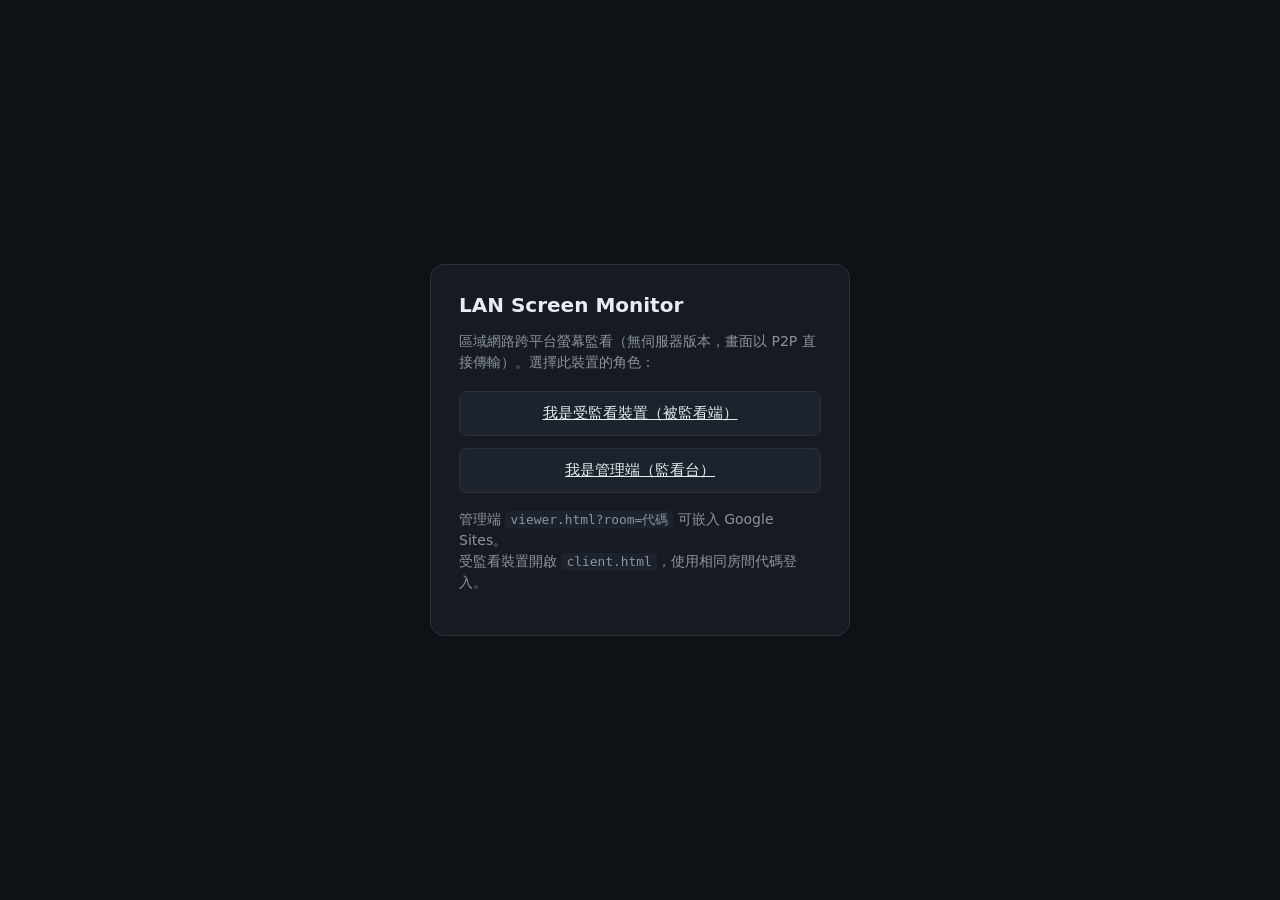
==== index.html @ d10c716b "Add files via upload" ====
<!DOCTYPE html>
<html lang="zh-Hant">
<head>
<meta charset="utf-8" />
<meta name="viewport" content="width=device-width, initial-scale=1" />
<title>LAN Screen Monitor</title>
<link rel="stylesheet" href="style.css" />
</head>
<body>
<div class="center">
  <div class="card">
    <h1>LAN Screen Monitor</h1>
    <p>區域網路跨平台螢幕監看（無伺服器版本，畫面以 P2P 直接傳輸）。選擇此裝置的角色：</p>
    <a class="btn full" href="client.html" style="display:block;text-align:center;margin-top:18px;">我是受監看裝置（被監看端）</a>
    <a class="btn full primary" href="viewer.html" style="display:block;text-align:center;margin-top:12px;">我是管理端（監看台）</a>
    <p class="note">
      管理端 <code>viewer.html?room=代碼</code> 可嵌入 Google Sites。<br />
      受監看裝置開啟 <code>client.html</code>，使用相同房間代碼登入。
    </p>
  </div>
</div>
</body>
</html>
---- style.css ----
:root {
  --bg: #0e1116;
  --panel: #161b22;
  --panel-2: #1c232d;
  --line: #2a323d;
  --ink: #e6edf3;
  --ink-dim: #8b949e;
  --ink-faint: #5b6675;
  --live: #2dd4bf;      /* signal accent */
  --live-soft: rgba(45, 212, 191, .14);
  --warn: #f0a020;
  --down: #6b7280;
  --danger: #f05b5b;
  --radius: 10px;
  --mono: ui-monospace, "SF Mono", "JetBrains Mono", "Cascadia Code", Menlo, Consolas, monospace;
  --sans: ui-sans-serif, system-ui, "Segoe UI", Roboto, "Noto Sans TC", "PingFang TC", sans-serif;
}

* { box-sizing: border-box; }

html, body {
  margin: 0;
  height: 100%;
  background: var(--bg);
  color: var(--ink);
  font-family: var(--sans);
  -webkit-font-smoothing: antialiased;
}

a { color: var(--live); }

.topbar {
  display: flex;
  align-items: center;
  gap: 14px;
  padding: 10px 16px;
  background: var(--panel);
  border-bottom: 1px solid var(--line);
  position: sticky;
  top: 0;
  z-index: 20;
}
.brand {
  font-family: var(--mono);
  font-size: 13px;
  letter-spacing: .08em;
  text-transform: uppercase;
  color: var(--ink);
}
.brand b { color: var(--live); }
.spacer { flex: 1; }

.pill {
  font-family: var(--mono);
  font-size: 12px;
  color: var(--ink-dim);
  background: var(--panel-2);
  border: 1px solid var(--line);
  padding: 4px 10px;
  border-radius: 999px;
  white-space: nowrap;
}
.pill .dot { color: var(--live); }

button, .btn {
  font-family: var(--sans);
  font-size: 13px;
  color: var(--ink);
  background: var(--panel-2);
  border: 1px solid var(--line);
  border-radius: 8px;
  padding: 7px 13px;
  cursor: pointer;
  transition: border-color .15s, background .15s;
}
button:hover, .btn:hover { border-color: var(--live); }
button:disabled { opacity: .45; cursor: not-allowed; }
button.primary { background: var(--live-soft); border-color: var(--live); color: var(--live); }
button.danger { color: var(--danger); border-color: transparent; }
button.danger:hover { border-color: var(--danger); }

/* ---- Status dot signature ---- */
.status {
  display: inline-flex;
  align-items: center;
  gap: 6px;
  font-family: var(--mono);
  font-size: 11px;
  color: var(--ink-dim);
}
.status::before {
  content: "";
  width: 8px; height: 8px;
  border-radius: 50%;
  background: var(--down);
}
.status.live { color: var(--live); }
.status.live::before {
  background: var(--live);
  box-shadow: 0 0 0 0 var(--live);
  animation: pulse 1.8s ease-out infinite;
}
.status.stale { color: var(--warn); }
.status.stale::before { background: var(--warn); }
@keyframes pulse {
  0%   { box-shadow: 0 0 0 0 rgba(45,212,191,.5); }
  70%  { box-shadow: 0 0 0 7px rgba(45,212,191,0); }
  100% { box-shadow: 0 0 0 0 rgba(45,212,191,0); }
}

/* ---- Grid ---- */
.grid {
  display: grid;
  grid-template-columns: repeat(auto-fill, minmax(280px, 1fr));
  gap: 14px;
  padding: 16px;
}
.tile {
  background: var(--panel);
  border: 1px solid var(--line);
  border-radius: var(--radius);
  overflow: hidden;
  cursor: pointer;
  transition: border-color .15s, transform .1s;
}
.tile:hover { border-color: var(--live); }
.tile:active { transform: scale(.995); }
.tile .frame {
  aspect-ratio: 16 / 10;
  background: #000 repeating-linear-gradient(45deg, #11161d, #11161d 10px, #0d1117 10px, #0d1117 20px);
  display: flex;
  align-items: center;
  justify-content: center;
}
.tile .frame img { width: 100%; height: 100%; object-fit: contain; display: block; }
.tile .frame .placeholder { font-family: var(--mono); font-size: 12px; color: var(--ink-faint); }
.tile .meta {
  display: flex;
  align-items: center;
  gap: 8px;
  padding: 8px 11px;
  border-top: 1px solid var(--line);
}
.tile .meta .name {
  font-size: 13px;
  font-weight: 600;
  white-space: nowrap;
  overflow: hidden;
  text-overflow: ellipsis;
  flex: 1;
}

.empty {
  padding: 64px 24px;
  text-align: center;
  color: var(--ink-faint);
  font-family: var(--mono);
  font-size: 13px;
}

/* ---- Single view ---- */
.single { padding: 16px; }
.single .stage {
  background: #000;
  border: 1px solid var(--line);
  border-radius: var(--radius);
  aspect-ratio: 16 / 10;
  display: flex; align-items: center; justify-content: center;
  overflow: hidden;
}
.single .stage img { width: 100%; height: 100%; object-fit: contain; }
.single .bar { display: flex; align-items: center; gap: 12px; margin-bottom: 12px; }
.single .bar h2 { margin: 0; font-size: 16px; }

.hidden { display: none !important; }

/* ---- Event log ---- */
.log {
  position: fixed;
  right: 12px; bottom: 12px;
  width: 300px; max-height: 40vh; overflow: auto;
  background: var(--panel); border: 1px solid var(--line); border-radius: var(--radius);
  font-family: var(--mono); font-size: 11px;
  z-index: 30;
}
.log h3 { margin: 0; padding: 8px 11px; border-bottom: 1px solid var(--line); font-size: 11px; letter-spacing: .08em; text-transform: uppercase; color: var(--ink-dim); }
.log ul { list-style: none; margin: 0; padding: 4px 0; }
.log li { padding: 4px 11px; color: var(--ink-dim); border-bottom: 1px solid rgba(42,50,61,.4); }
.log li .t { color: var(--ink-faint); }
.log li.alert { color: var(--warn); }

/* ---- Centered card (client + landing) ---- */
.center { min-height: 100%; display: grid; place-items: center; padding: 24px; }
.card {
  width: 100%; max-width: 420px;
  background: var(--panel); border: 1px solid var(--line);
  border-radius: 14px; padding: 28px;
}
.card h1 { margin: 0 0 4px; font-size: 20px; }
.card p { color: var(--ink-dim); font-size: 14px; line-height: 1.5; }
.card label { display: block; font-size: 12px; color: var(--ink-dim); margin: 16px 0 6px; font-family: var(--mono); text-transform: uppercase; letter-spacing: .06em; }
.card input {
  width: 100%; padding: 11px 13px; font-size: 15px;
  background: var(--bg); color: var(--ink);
  border: 1px solid var(--line); border-radius: 8px;
}
.card input:focus { outline: none; border-color: var(--live); }
.card .full { width: 100%; margin-top: 18px; padding: 12px; font-size: 15px; }
.note { font-size: 12px; color: var(--ink-faint); line-height: 1.6; margin-top: 16px; }

@media (prefers-reduced-motion: reduce) {
  .status.live::before { animation: none; }
}

/* ---- video support (WebRTC P2P) ---- */
.tile .frame video { width: 100%; height: 100%; object-fit: contain; display: block; background:#000; }
.single .stage video { width: 100%; height: 100%; object-fit: contain; }
code { font-family: var(--mono); background: var(--panel-2); padding: 1px 5px; border-radius: 4px; font-size: .92em; }
.roomtag { font-family: var(--mono); font-size: 12px; color: var(--ink-dim); }
.roomtag b { color: var(--live); }
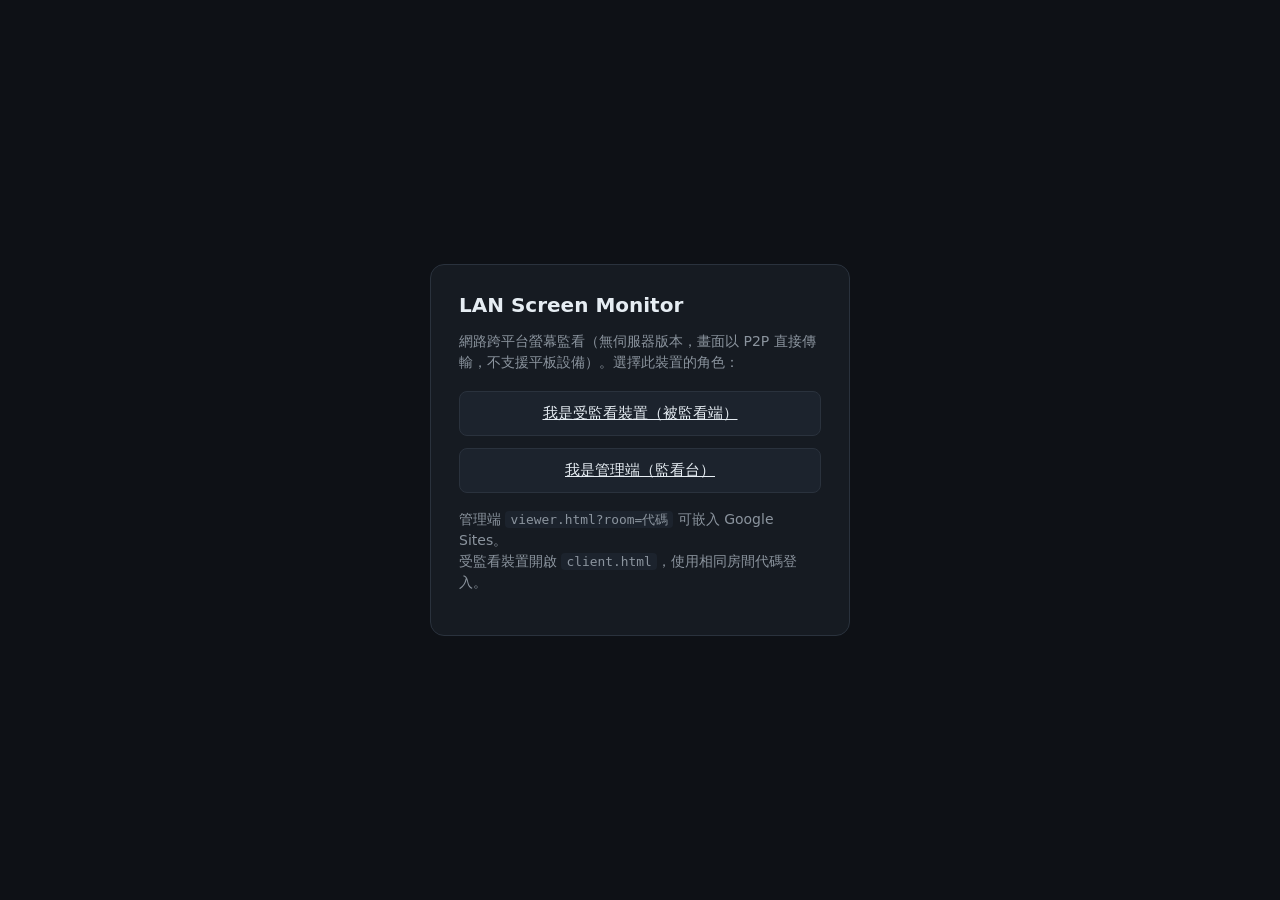
==== commit 04befd4f: "Update index.html" ====
--- a/index.html
+++ b/index.html
@@ -10,7 +10,7 @@
 <div class="center">
   <div class="card">
     <h1>LAN Screen Monitor</h1>
-    <p>區域網路跨平台螢幕監看（無伺服器版本，畫面以 P2P 直接傳輸）。選擇此裝置的角色：</p>
+    <p>網路跨平台螢幕監看（無伺服器版本，畫面以 P2P 直接傳輸，不支援平板設備）。選擇此裝置的角色：</p>
     <a class="btn full" href="client.html" style="display:block;text-align:center;margin-top:18px;">我是受監看裝置（被監看端）</a>
     <a class="btn full primary" href="viewer.html" style="display:block;text-align:center;margin-top:12px;">我是管理端（監看台）</a>
     <p class="note">
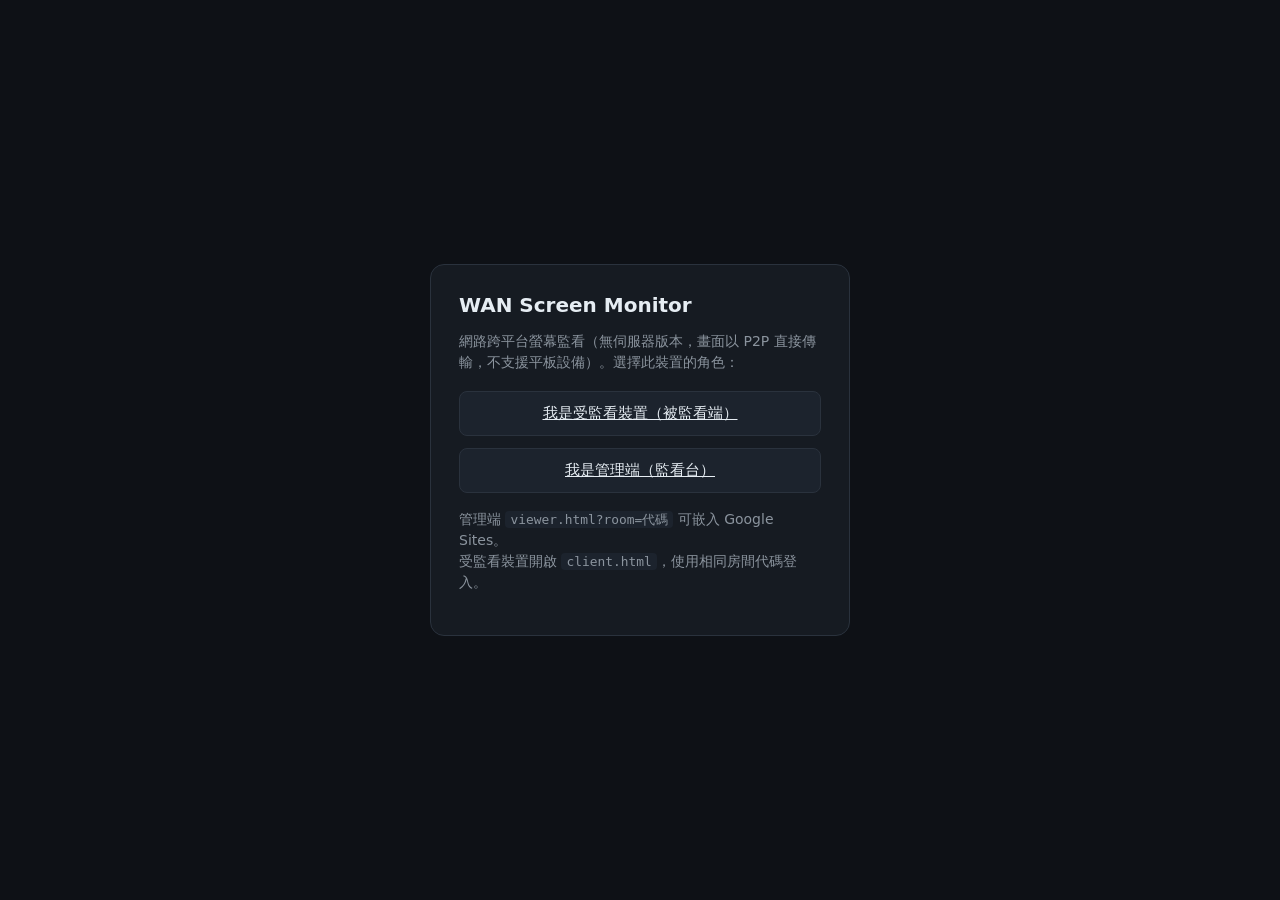
==== commit 0a5558f7: "Update index.html" ====
--- a/index.html
+++ b/index.html
@@ -3,13 +3,13 @@
 <head>
 <meta charset="utf-8" />
 <meta name="viewport" content="width=device-width, initial-scale=1" />
-<title>LAN Screen Monitor</title>
+<title>WAN Screen Monitor</title>
 <link rel="stylesheet" href="style.css" />
 </head>
 <body>
 <div class="center">
   <div class="card">
-    <h1>LAN Screen Monitor</h1>
+    <h1>WAN Screen Monitor</h1>
     <p>網路跨平台螢幕監看（無伺服器版本，畫面以 P2P 直接傳輸，不支援平板設備）。選擇此裝置的角色：</p>
     <a class="btn full" href="client.html" style="display:block;text-align:center;margin-top:18px;">我是受監看裝置（被監看端）</a>
     <a class="btn full primary" href="viewer.html" style="display:block;text-align:center;margin-top:12px;">我是管理端（監看台）</a>
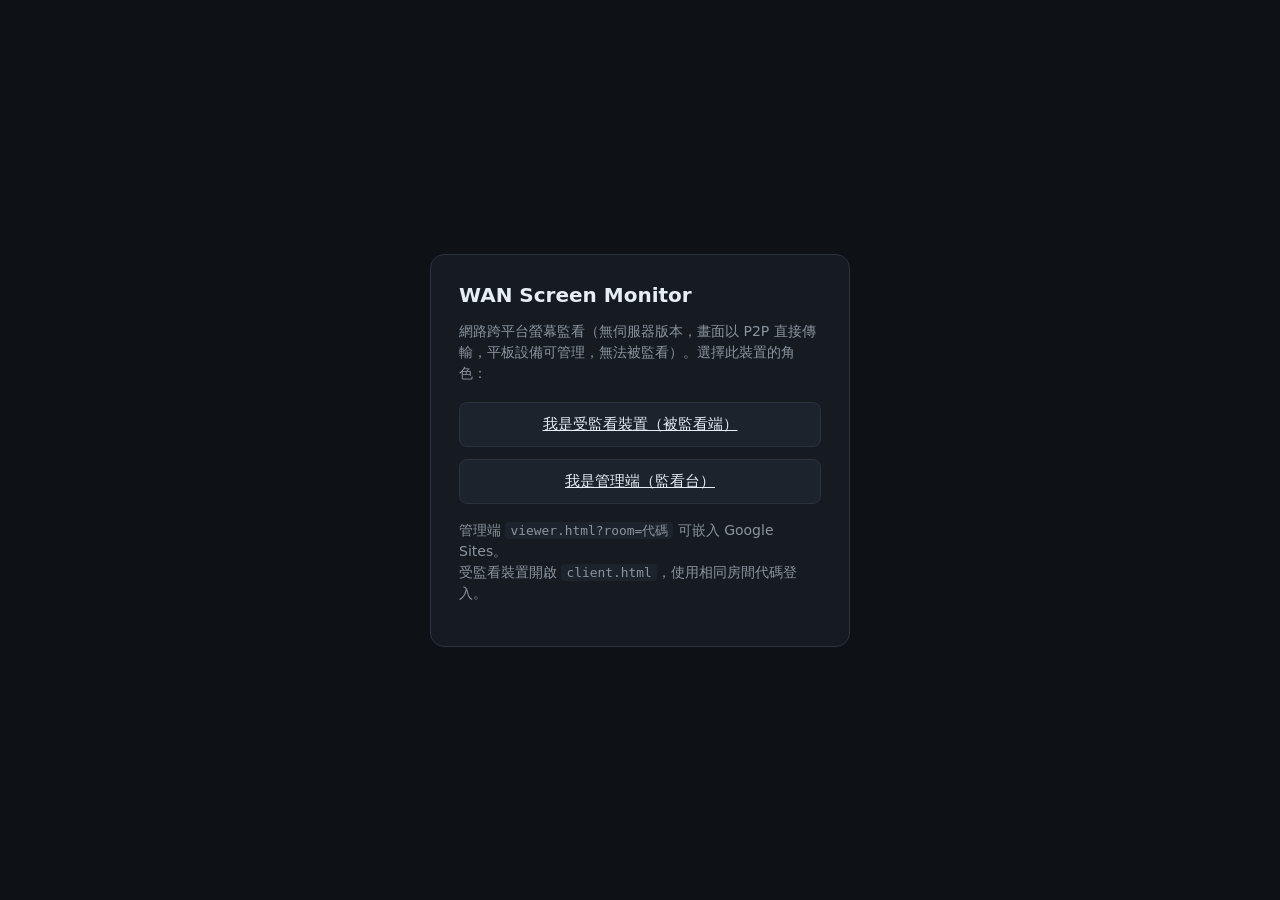
==== commit c7a99f98: "Update index.html" ====
--- a/index.html
+++ b/index.html
@@ -10,7 +10,7 @@
 <div class="center">
   <div class="card">
     <h1>WAN Screen Monitor</h1>
-    <p>網路跨平台螢幕監看（無伺服器版本，畫面以 P2P 直接傳輸，不支援平板設備）。選擇此裝置的角色：</p>
+    <p>網路跨平台螢幕監看（無伺服器版本，畫面以 P2P 直接傳輸，平板設備可管理，無法被監看）。選擇此裝置的角色：</p>
     <a class="btn full" href="client.html" style="display:block;text-align:center;margin-top:18px;">我是受監看裝置（被監看端）</a>
     <a class="btn full primary" href="viewer.html" style="display:block;text-align:center;margin-top:12px;">我是管理端（監看台）</a>
     <p class="note">
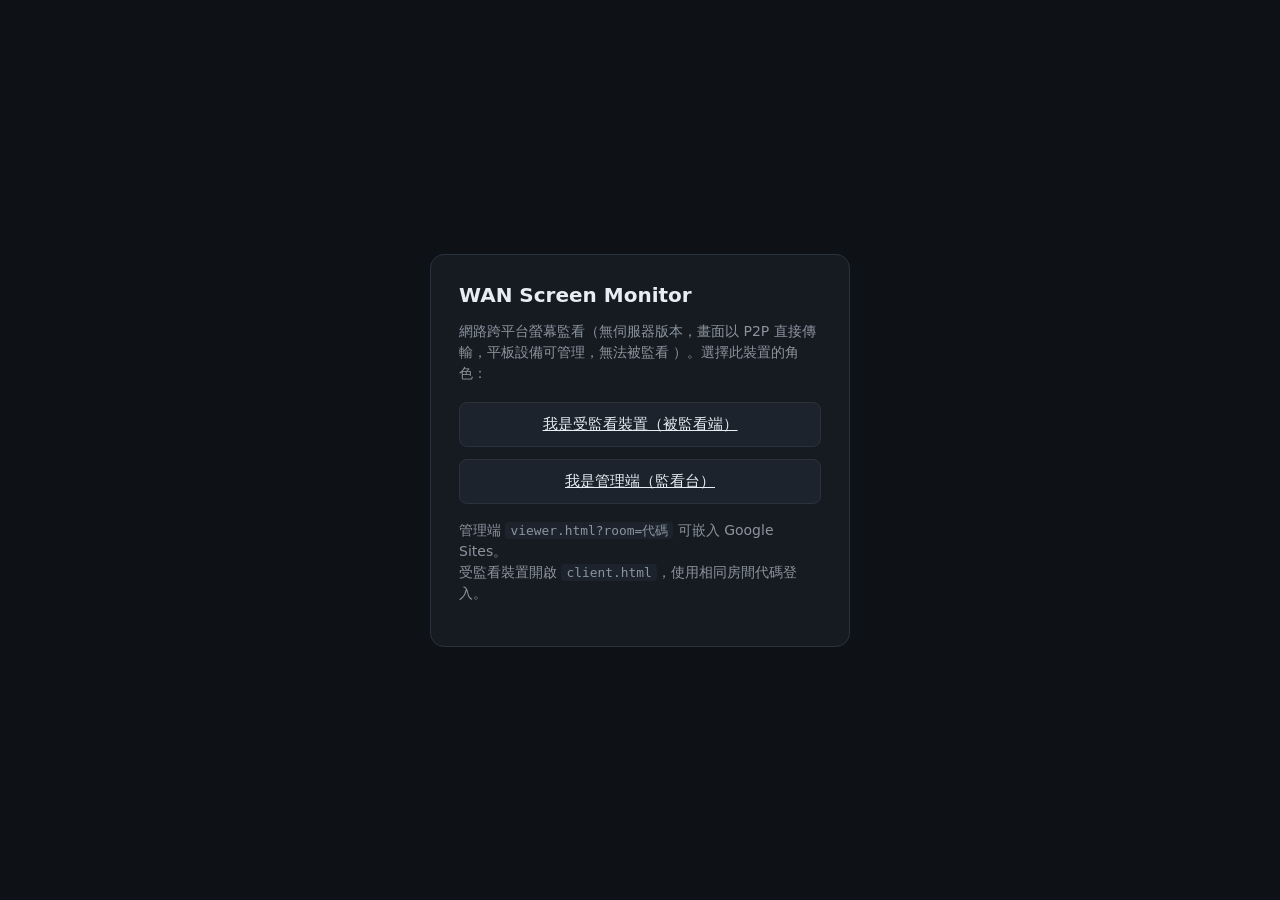
==== commit 83ea6589: "Update index.html" ====
--- a/index.html
+++ b/index.html
@@ -10,7 +10,7 @@
 <div class="center">
   <div class="card">
     <h1>WAN Screen Monitor</h1>
-    <p>網路跨平台螢幕監看（無伺服器版本，畫面以 P2P 直接傳輸，平板設備可管理，無法被監看）。選擇此裝置的角色：</p>
+    <p>網路跨平台螢幕監看（無伺服器版本，畫面以 P2P 直接傳輸，平板設備可管理，無法被監看 ）。選擇此裝置的角色：</p>
     <a class="btn full" href="client.html" style="display:block;text-align:center;margin-top:18px;">我是受監看裝置（被監看端）</a>
     <a class="btn full primary" href="viewer.html" style="display:block;text-align:center;margin-top:12px;">我是管理端（監看台）</a>
     <p class="note">
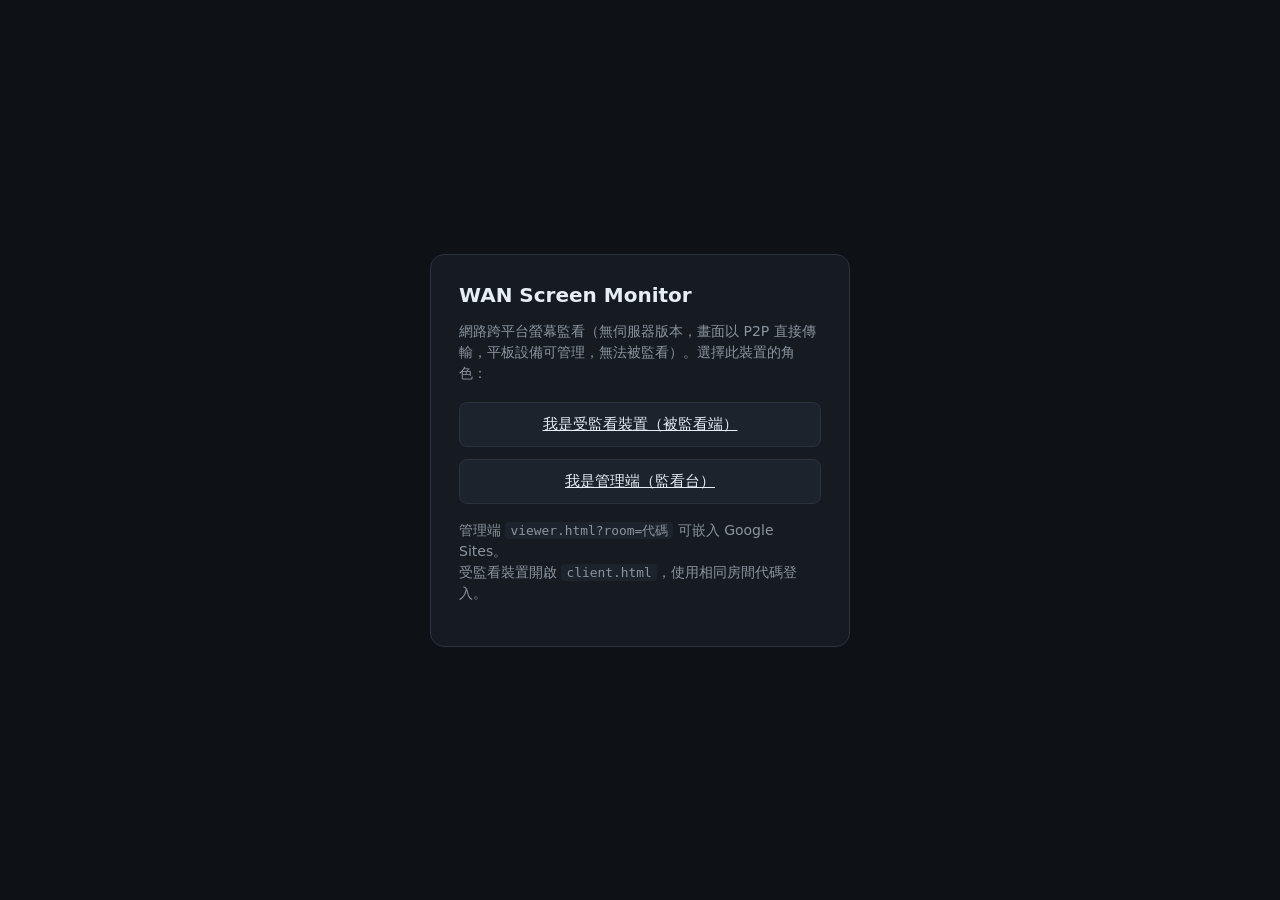
==== commit b6f7445d: "Update index.html" ====
--- a/index.html
+++ b/index.html
@@ -10,7 +10,7 @@
 <div class="center">
   <div class="card">
     <h1>WAN Screen Monitor</h1>
-    <p>網路跨平台螢幕監看（無伺服器版本，畫面以 P2P 直接傳輸，平板設備可管理，無法被監看 ）。選擇此裝置的角色：</p>
+    <p>網路跨平台螢幕監看（無伺服器版本，畫面以 P2P 直接傳輸，平板設備可管理，無法被監看）。選擇此裝置的角色：</p>
     <a class="btn full" href="client.html" style="display:block;text-align:center;margin-top:18px;">我是受監看裝置（被監看端）</a>
     <a class="btn full primary" href="viewer.html" style="display:block;text-align:center;margin-top:12px;">我是管理端（監看台）</a>
     <p class="note">
